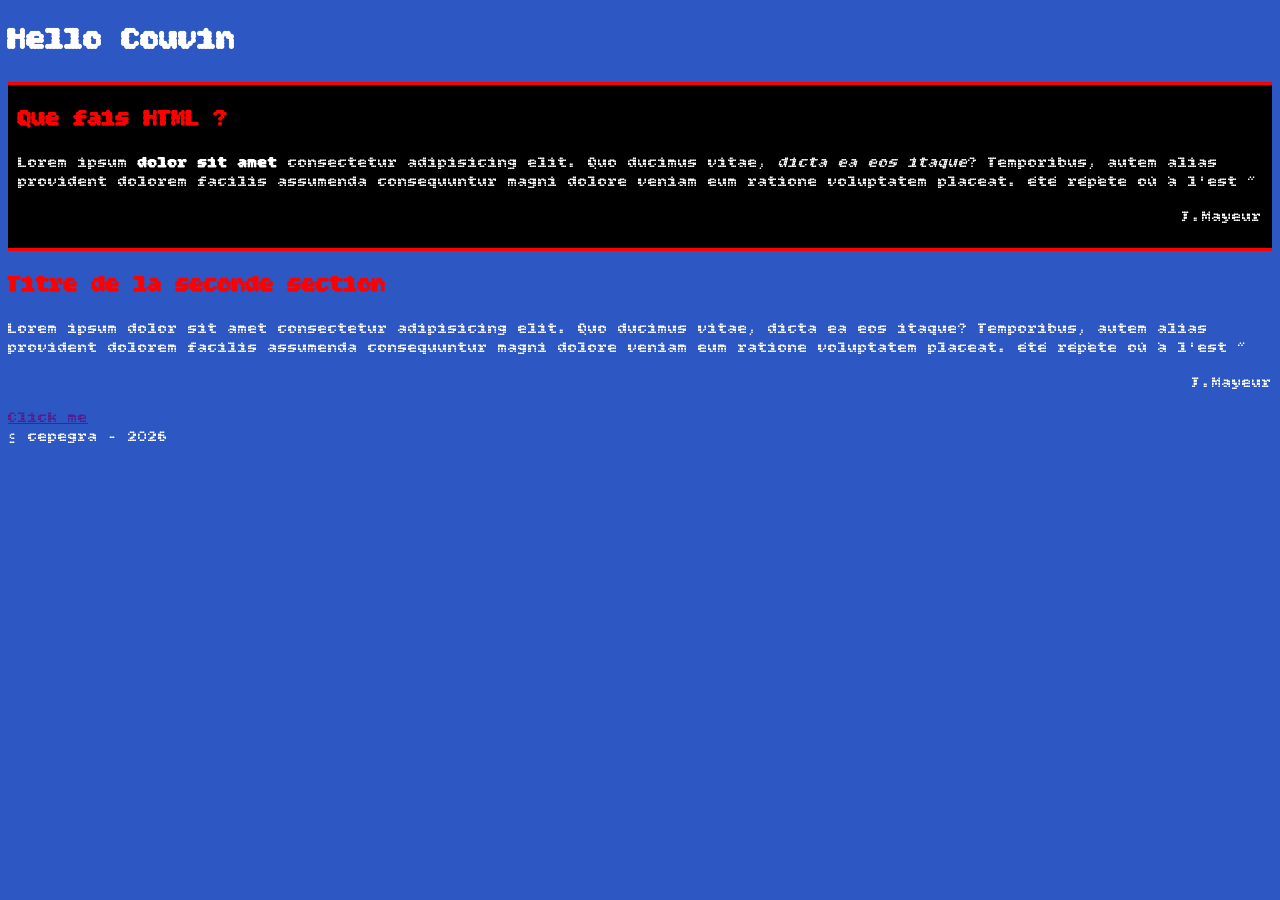
==== index.html @ bd0b39ba "rename texte to index" ====
<!doctype html>
<html lang="fr">
  <head>
    <title>Site 1 - Démo</title>
    <meta charset="UTF-8" />
    <link rel="preconnect" href="https://fonts.googleapis.com" />
    <link rel="preconnect" href="https://fonts.gstatic.com" crossorigin />
    <link
      href="https://fonts.googleapis.com/css2?family=Bitcount+Grid+Double:wght@100..900&display=swap"
      rel="stylesheet"
    />
    <link rel="stylesheet" href="texte.css" />
    <script src="texte.js" defer></script>
  </head>
  <body>
    <header>
      <h1>Hello Couvin</h1>
    </header>
    <main>
      <section class="première-section">
        <h2>Que fais HTML ?</h2>
        <p>
          Lorem ipsum <strong>dolor sit amet</strong> consectetur adipisicing
          elit. Quo ducimus vitae, <em>dicta ea eos itaque</em>? Temporibus,
          autem alias provident dolorem facilis assumenda consequuntur magni
          dolore veniam eum ratione voluptatem placeat. été répète où à l'est ~
        </p>
        <p class="signature">J.Mayeur</p>
      </section>
      <section>
        <h2>Titre de la seconde section</h2>
        <p>
          Lorem ipsum dolor sit amet consectetur adipisicing elit. Quo ducimus
          vitae, dicta ea eos itaque? Temporibus, autem alias provident dolorem
          facilis assumenda consequuntur magni dolore veniam eum ratione
          voluptatem placeat. été répète où à l'est ~
        </p>
        <p class="signature">J.Mayeur</p>
      </section>
      <a href="" id="show-link">Click me</a>
      <section class="hidden">ce contenu est masqué</section>
    </main>
    <footer>&copy; cepegra - 2026</footer>
  </body>
</html>
---- texte.css ----
/* réprensente le corps du document */
body {
  /* on change la couleur de l'arrière plan*/
  background-color: rgb(45, 87, 194);
  /* on change la couleur de l'écriture */
  color: white;

  font-family: "Bitcount Grid Double", sans-serif;
}
h2 {
  color: red;
}
section {
  border-top: 3px solid red;
}
.signature {
  font-family: "Bitcount Grid Double", sans-serif;
  text-align: right;
}

.première-section {
  background-color: rgb(0, 0, 0);
  padding: 0 10px 5px 10px;
}

.hidden {
  display: none;
}
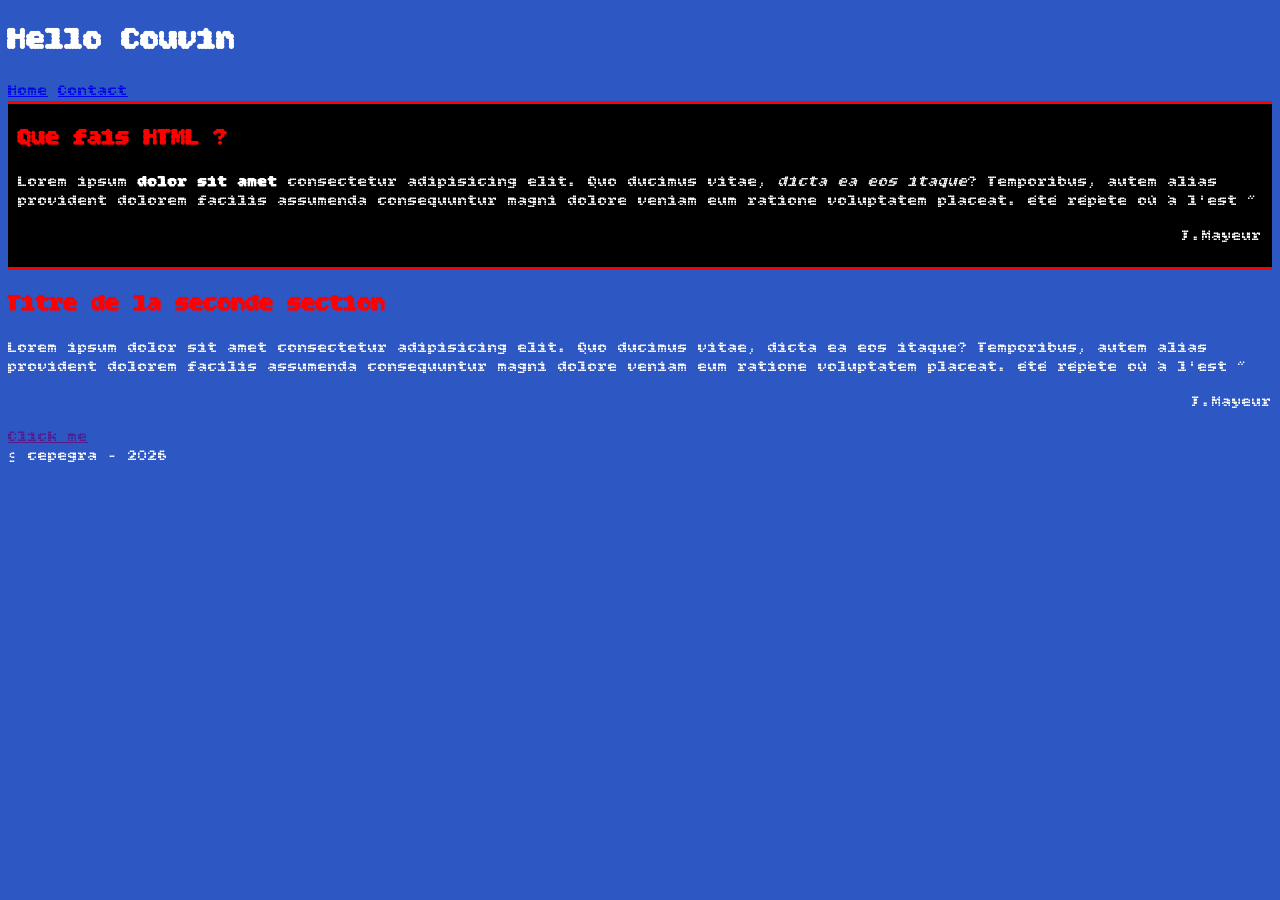
==== commit 50c005bc: "conctact" ====
--- a/index.html
+++ b/index.html
@@ -15,6 +15,10 @@
   <body>
     <header>
       <h1>Hello Couvin</h1>
+      <nav>
+        <a href="index.html">Home</a>
+        <a href="contact.html">Contact</a>
+      </nav>
     </header>
     <main>
       <section class="première-section">
